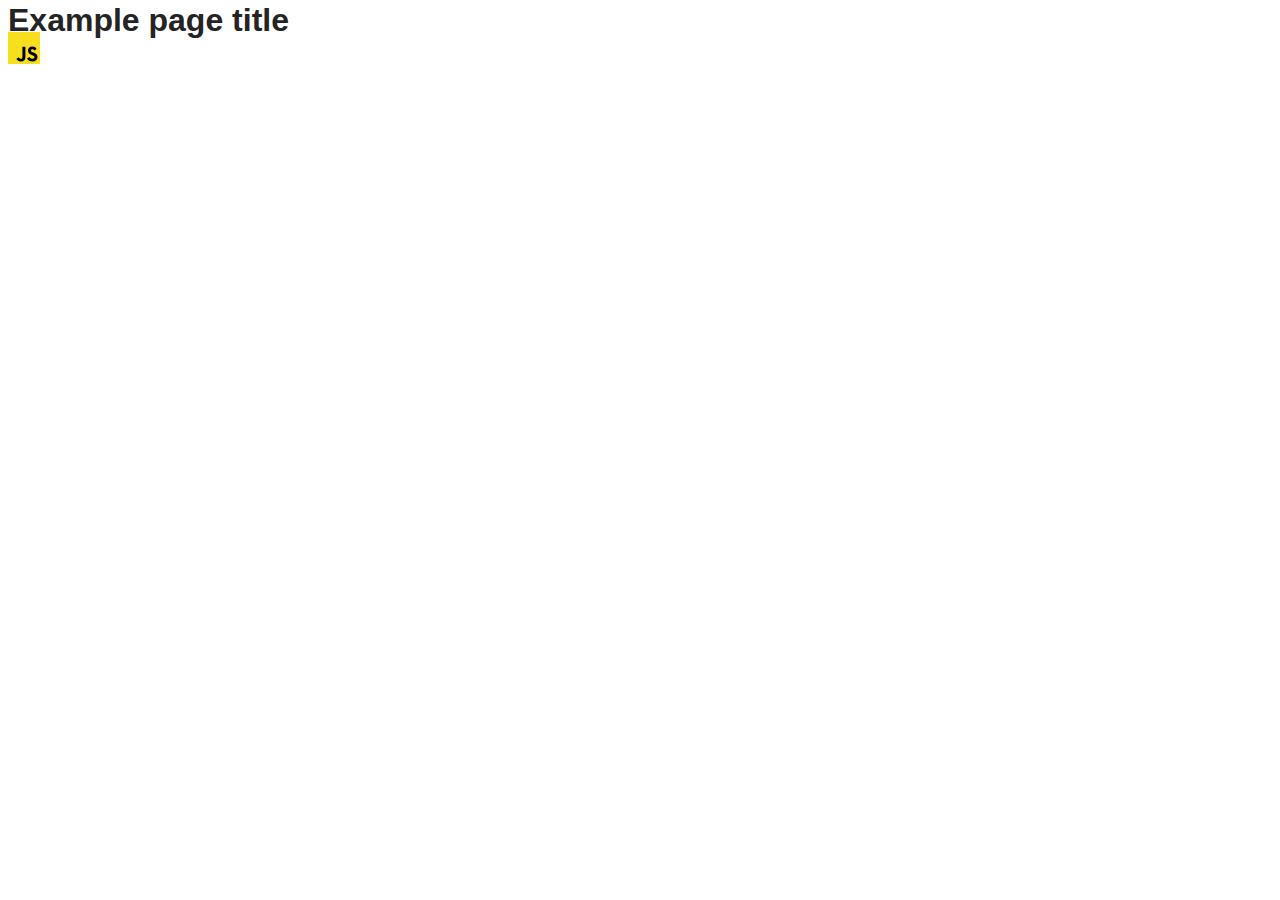
==== src/index.html @ 271a35d8 "Initial commit" ====
<!DOCTYPE html>
<html lang="en">
  <head>
    <meta charset="UTF-8" />
    <link rel="icon" type="image/svg+xml" href="/favicon.svg" />
    <meta name="viewport" content="width=device-width, initial-scale=1.0" />
    <title>Vanilla App Template</title>
    <link rel="stylesheet" href="./css/styles.css" />
  </head>
  <body>
    <load ="partials/header.html" />

    <section>
      <h1>Example page title</h1>
      <!-- Path to images as from index.html file -->
      <img src="./img/javascript.svg" alt="" />
    </section>

    <!-- Loads the specified .html file -->
    <load ="partials/vite-promo.html" />

    <script type="module" src="./main.js"></script>
  </body>
</html>
---- src/css/styles.css ----
/**
  |============================
  | include css partials with
  | default @import url()
  |============================
*/
@import url('./reset.css');
@import url('./vite-promo.css');
@import url('./header.css');

:root {
  font-family: Inter, Avenir, Helvetica, Arial, sans-serif;
  font-size: 16px;
  line-height: 24px;
  font-weight: 400;

  color: #242424;
  background-color: rgba(255, 255, 255, 0.87);

  font-synthesis: none;
  text-rendering: optimizeLegibility;
  -webkit-font-smoothing: antialiased;
  -moz-osx-font-smoothing: grayscale;
  -webkit-text-size-adjust: 100%;
}
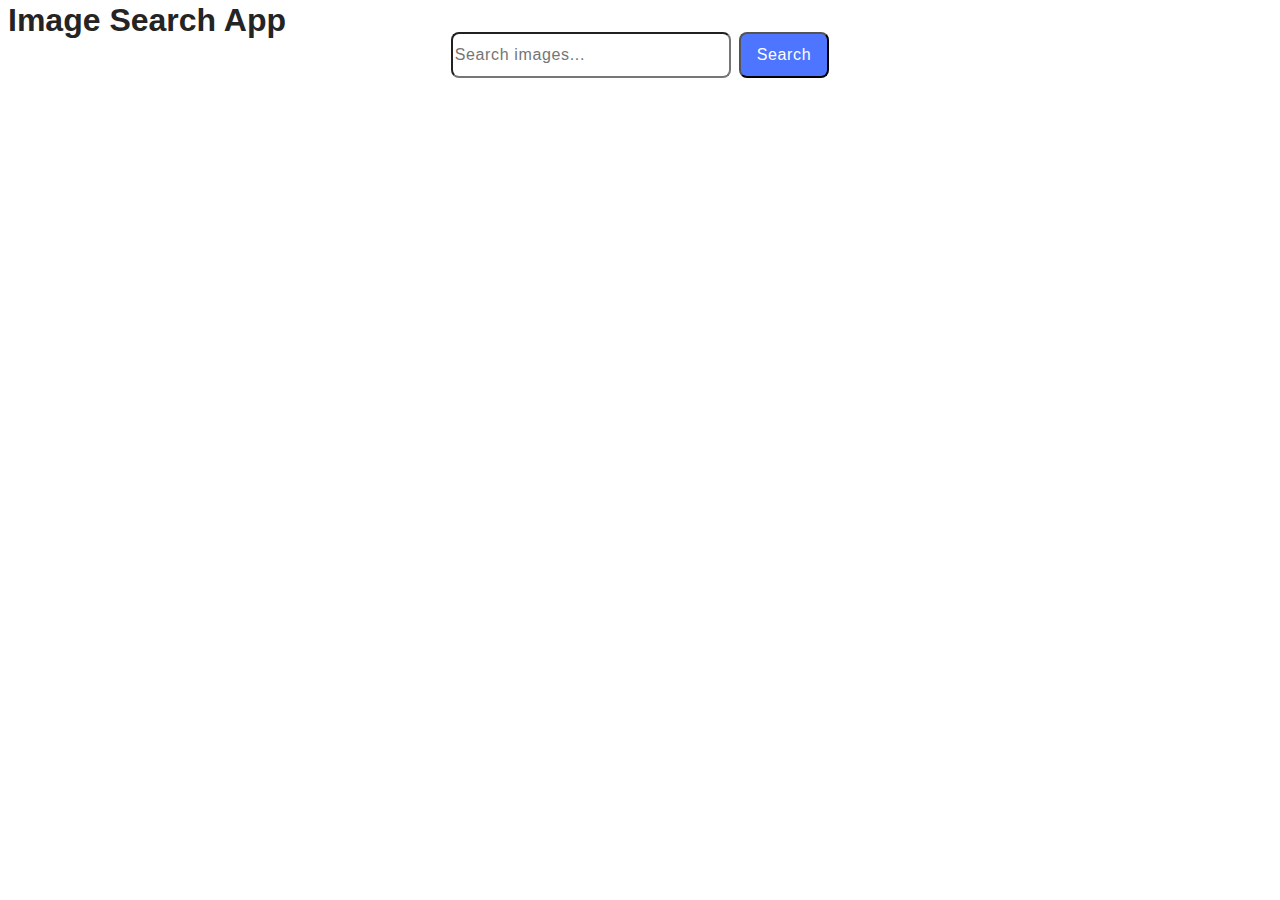
==== commit 3a6b2c7e: "hw11" ====
--- a/src/index.html
+++ b/src/index.html
@@ -4,21 +4,27 @@
     <meta charset="UTF-8" />
     <link rel="icon" type="image/svg+xml" href="/favicon.svg" />
     <meta name="viewport" content="width=device-width, initial-scale=1.0" />
-    <title>Vanilla App Template</title>
+    <title>Image Search App</title>
     <link rel="stylesheet" href="./css/styles.css" />
   </head>
   <body>
-    <load ="partials/header.html" />
-
-    <section>
-      <h1>Example page title</h1>
-      <!-- Path to images as from index.html file -->
-      <img src="./img/javascript.svg" alt="" />
-    </section>
-
-    <!-- Loads the specified .html file -->
-    <load ="partials/vite-promo.html" />
-
+    <header>
+      <h1>Image Search App</h1>
+    </header>
+    <main>
+      <form id="search-form" class="form">
+        <input
+          type="text"
+          id="search-input"
+          placeholder="Search images..."
+          required
+          class="input"
+        />
+        <button type="submit" class="button">Search</button>
+      </form>
+      <div id="gallery" class="gallery"></div>
+      <div class="loader" id="loader"></div>
+    </main>
     <script type="module" src="./main.js"></script>
   </body>
 </html>
--- a/src/css/styles.css
+++ b/src/css/styles.css
@@ -5,9 +5,6 @@
   |============================
 */
 @import url('./reset.css');
-@import url('./vite-promo.css');
-@import url('./header.css');
-
 :root {
   font-family: Inter, Avenir, Helvetica, Arial, sans-serif;
   font-size: 16px;
@@ -23,3 +20,91 @@
   -moz-osx-font-smoothing: grayscale;
   -webkit-text-size-adjust: 100%;
 }
+
+.form {
+  display: flex;
+  justify-content: center;
+}
+
+.input {
+  margin-right: 8px;
+  width: 272px;
+  height: 40px;
+  left: 16px;
+  gap: 0px;
+  opacity: 0px;
+  font-size: 16px;
+  font-weight: 400;
+  line-height: 24px;
+  letter-spacing: 0.04em;
+  text-align: left;
+  color: #808080;
+  border-radius: 8px 8px 8px 8px;
+}
+
+.button {
+  background-color: #4e75ff;
+  width: Hug (91px) px;
+  height: Hug (40px) px;
+  padding: 8px 16px 8px 16px;
+  gap: 10px;
+  border-radius: 8px 8px 8px 8px;
+  opacity: 0px;
+  font-size: 16px;
+  font-weight: 500;
+  line-height: 24px;
+  letter-spacing: 0.04em;
+  text-align: left;
+  color: #ffffff;
+}
+
+.gallery {
+  display: flex;
+  flex-wrap: wrap;
+  justify-content: center;
+  overflow: hidden;
+}
+
+img {
+  width: 360px;
+  height: 200px;
+  margin-left: 24px;
+  margin-top: 24px;
+  border: 1px 0px 0px 0px;
+  opacity: 0px;
+  object-fit: cover;
+}
+
+.card-info {
+  background-color: antiquewhite;
+  margin-left: 24px;
+  display: flex;
+  justify-content: space-between;
+  display: flex;
+  flex-wrap: wrap;
+  width: 360px;
+}
+
+.card-info p {
+  flex: 1 1 50%;
+}
+
+.loader {
+  border: 8px solid #f3f3f3;
+  border-top: 8px solid #3498db;
+  border-radius: 50%;
+  width: 50px;
+  height: 50px;
+  animation: spin 2s linear infinite;
+  display: none;
+}
+
+@keyframes spin {
+  0% {
+    transform: rotate(0deg);
+  }
+
+  100% {
+    transform: rotate(360deg);
+  }
+}
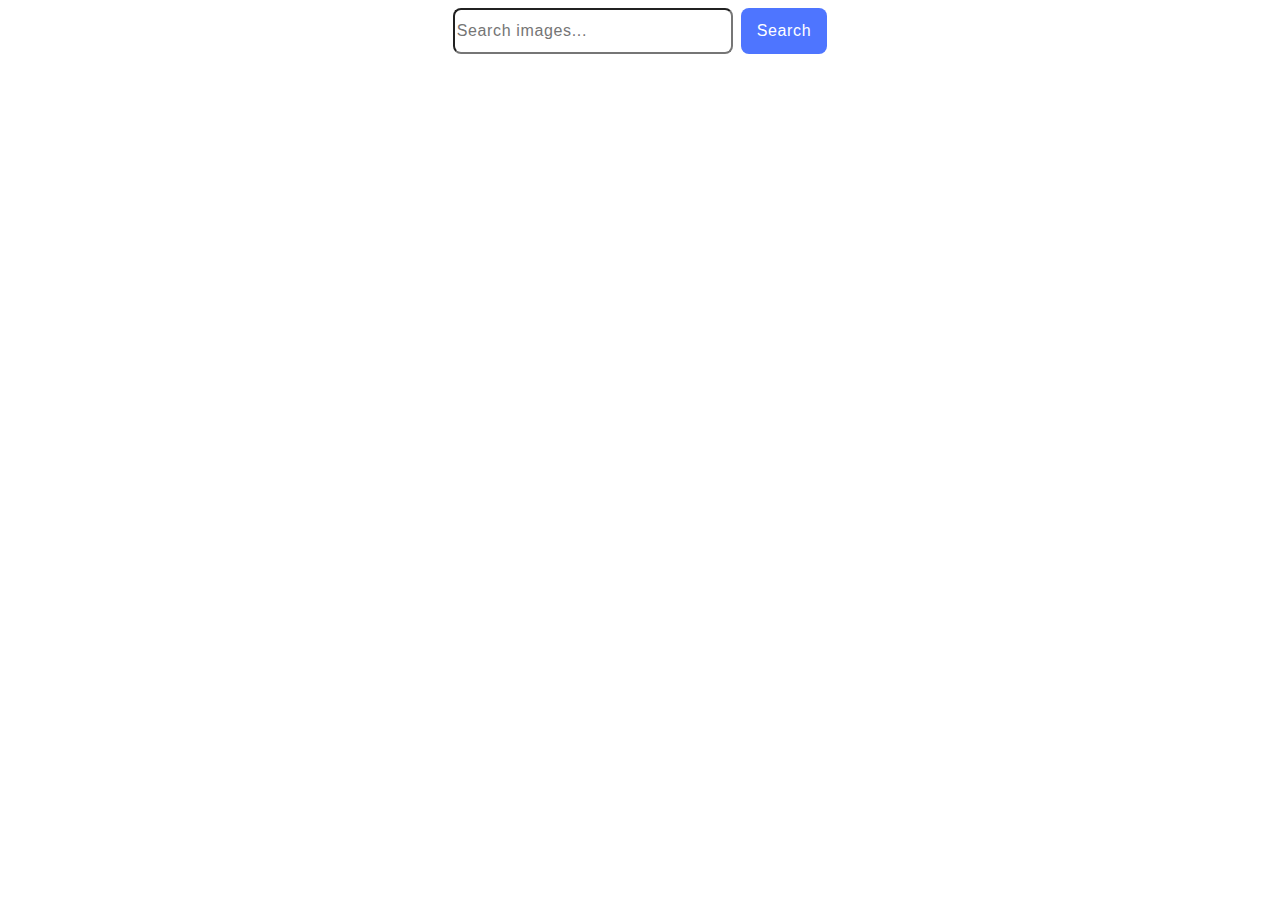
==== commit 36259575: "hw11" ====
--- a/src/index.html
+++ b/src/index.html
@@ -8,9 +8,6 @@
     <link rel="stylesheet" href="./css/styles.css" />
   </head>
   <body>
-    <header>
-      <h1>Image Search App</h1>
-    </header>
     <main>
       <form id="search-form" class="form">
         <input
